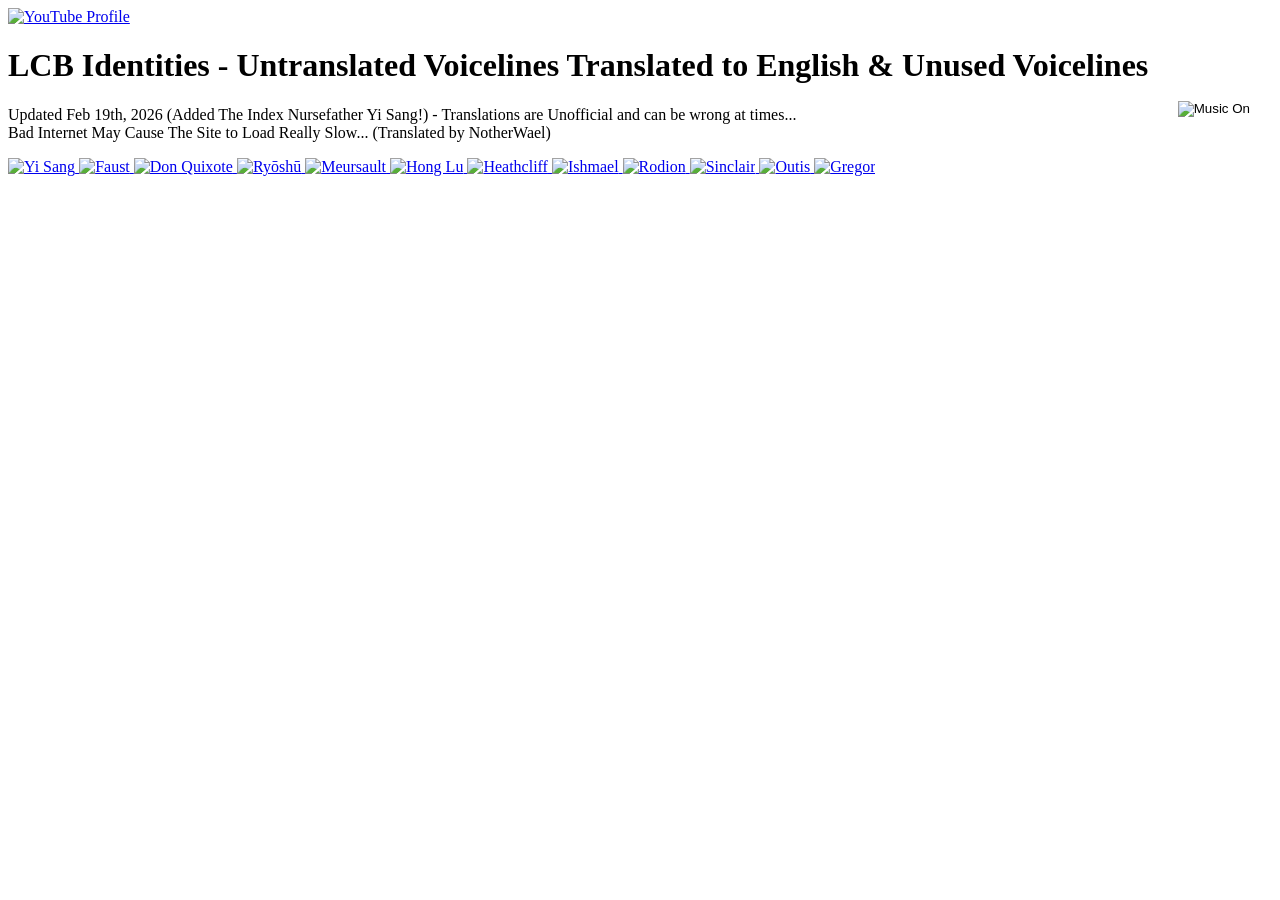
==== index.html @ 6bc9b84f "ReinSang" ====
<!DOCTYPE html>
<html lang="en">
<head>
  <meta charset="UTF-8" />
  <meta name="viewport" content="width=device-width, initial-scale=1.0"/>
  <title>LCB ID Translations</title>
  <link rel="icon" type="image/x-icon" href="assets/favicon.ico">
  <link rel="stylesheet" href="style.css">
  <link rel="preload" href="assets/mouse_on.cur" as="image">
  <link rel="preload" href="assets/UI_Hover.wav" as="audio">
  <link rel="preload" href="assets/UI_Click.wav" as="audio">
  <link rel="preload" href="assets/Yi_Sang/LCB_YiSang.png" as="image">
  <link rel="preload" href="assets/Faust/LCB_Faust.png" as="image">
  <link rel="preload" href="assets/Don_Quixote/LCB_DonQ.png" as="image">
  <link rel="preload" href="assets/Ryōshū/LCB_Ryōshū.png" as="image">
  <link rel="preload" href="assets/Meursault/LCB_Meursault.png" as="image">
  <link rel="preload" href="assets/Hong_Lu/LCB_Hong_Lu.png" as="image">
  <link rel="preload" href="assets/Heathcliff/LCB_Heathcliff.png" as="image">
  <link rel="preload" href="assets/Ishmael/LCB_Ishmael.png" as="image">
  <link rel="preload" href="assets/Rodion/LCB_Rodion.png" as="image">
  <link rel="preload" href="assets/Sinclair/LCB_Sinclair.png" as="image">
  <link rel="preload" href="assets/Outis/LCB_Outis.png" as="image">
  <link rel="preload" href="assets/Gregor/LCB_Gregor.png" as="image">
  <link rel="preload" href="assets/background.png" as="image">
  <link rel="preload" href="assets/Yi_Sang/LCB_YiSang.png" as="image">
  <link rel="preload" href="assets/Faust/LCB_Faust.png" as="image">
  <link rel="preload" href="assets/Don_Quixote/LCB_DonQ.png" as="image">
  <link rel="preload" href="pages/Yi_Sang.html" as="document">
  <link rel="preload" href="pages/Faust.html" as="document">
  <link rel="preload" href="pages/Don_Quixote.html" as="document">
  <link rel="preload" href="pages/Ryōshū.html" as="document">
  <link rel="preload" href="pages/Meursault.html" as="document">
  <link rel="preload" href="pages/Hong_Lu.html" as="document">
  <link rel="preload" href="pages/Heathcliff.html" as="document">
  <link rel="preload" href="pages/Ishmael.html" as="document">
  <link rel="preload" href="pages/Rodion.html" as="document">
  <link rel="preload" href="pages/Sinclair.html" as="document">
  <link rel="preload" href="pages/Outis.html" as="document">
  <link rel="preload" href="pages/Gregor.html" as="document">  
</head>
<body>

<div class="bg-container">
  <div class="body-bg" id="current-bg"></div>
  <div class="body-bg" id="new-bg"></div>
</div>

<a href="https://www.youtube.com/@NotherWael" target="_blank">
  <img src="assets/channels4_profile.jpg" alt="YouTube Profile" id="youtube-profile">
</a>

<!-- Back Button -->
<button id="back-button" style="display:none;">
  <img src="assets/Back.png" alt="Back" />
</button>

<div class="overlay">
  <div class="content mikodacs-text">
    <h1>LCB Identities - Untranslated Voicelines Translated to English & Unused Voicelines</h1>
    <p id="last-updated">Updated Feb 19th, 2026 (Added The Index Nursefather Yi Sang!) - Translations are Unofficial and can be wrong at times...<br>Bad Internet May Cause The Site to Load Really Slow... (Translated by NotherWael) </p>


    <!-- Main Image Gallery -->
    <div class="image-gallery">
      <a href="pages/Yi_Sang.html" data-background="assets/Yi_Sang/LCB_YiSang.png">
        <img src="assets/Yi_Sang.png" alt="Yi Sang">
      </a>
      <a href="pages/Faust.html" data-background="assets/Faust/LCB_Faust.png">
        <img src="assets/Faust.png" alt="Faust">
      </a>
      <a href="pages/Don_Quixote.html" data-background="assets/Don_Quixote/LCB_DonQ.png">
        <img src="assets/Don_Quixote.png" alt="Don Quixote">
      </a>
      <a href="pages/Ryōshū.html" data-background="assets/Ryōshū/LCB_Ryōshū.png">
        <img src="assets/Ryōshū.png" alt="Ryōshū">
      </a>
      <a href="pages/Meursault.html" data-background="assets/Meursault/LCB_Meursault.png">
        <img src="assets/Meursault.png" alt="Meursault">
      </a>
      <a href="pages/Hong_Lu.html" data-background="assets/Hong_Lu/LCB_Hong_Lu.png">
        <img src="assets/Hong_Lu.png" alt="Hong Lu">
      </a>
      <a href="pages/Heathcliff.html" data-background="assets/Heathcliff/LCB_Heathcliff.png">
        <img src="assets/Heathcliff.png" alt="Heathcliff">
      </a>
      <a href="pages/Ishmael.html" data-background="assets/Ishmael/LCB_Ishmael.png">
        <img src="assets/Ishmael.png" alt="Ishmael">
      </a>
      <a href="pages/Rodion.html" data-background="assets/Rodion/LCB_Rodion.png">
        <img src="assets/Rodion.png" alt="Rodion">
      </a>
      <a href="pages/Sinclair.html" data-background="assets/Sinclair/LCB_Sinclair.png">
        <img src="assets/Sinclair.png" alt="Sinclair">
      </a>
      <a href="pages/Outis.html" data-background="assets/Outis/LCB_Outis.png">
        <img src="assets/Outis.png" alt="Outis">
      </a>
      <a href="pages/Gregor.html" data-background="assets/Gregor/LCB_Gregor.png">
        <img src="assets/Gregor.png" alt="Gregor">
      </a>
    </div>

    <!-- Dynamic content -->
    <div id="dynamic-content" class="dynamic-content"></div>
  </div>
</div>

<!-- Sounds -->
<audio src="assets/UI_Hover.wav" preload="auto" style="display:none;"></audio>
<audio src="assets/UI_Click.wav" preload="auto" style="display:none;"></audio>

<script>
  const hoverSoundTemplate = new Audio('assets/UI_Hover.wav');
  hoverSoundTemplate.volume = 0.7;
  const clickSound = new Audio('assets/UI_Click.wav');
  clickSound.volume = 0.8;
  let canClickPlay = true;
  const cache = new Map();
  let currentCharacterGallery = null;
  let backButtonHandler = null;

  const gallery = document.querySelector('.image-gallery');
  const galleryLinks = document.querySelectorAll('.image-gallery a');
  const dynamicContent = document.getElementById('dynamic-content');
  const backButton = document.getElementById('back-button');

  // Hover sounds for back button
  backButton.addEventListener('mouseenter', () => {
    const hoverSound = hoverSoundTemplate.cloneNode();
    hoverSound.play().catch((e) => {
      console.warn("Hover sound failed to play:", e);
    });
  });

  // Main gallery hover sounds
galleryLinks.forEach(link => {
  const img = link.querySelector('img');
  
  // Hover sound handler
  img.addEventListener('mouseenter', () => {
    const hoverSound = hoverSoundTemplate.cloneNode();
    hoverSound.play().catch(() => {});
  });

  // Click handler
  img.addEventListener('click', (e) => {
    e.preventDefault();
    
    // Play click sound
    if (canClickPlay) {
      clickSound.currentTime = 0;
      clickSound.play().catch(() => {});
      canClickPlay = false;
      setTimeout(() => { canClickPlay = true; }, 300);
    }

    // Change background
    const bgImage = link.dataset.background;
    if (bgImage) changeBackground(bgImage);

    // Handle content loading
    const targetUrl = link.getAttribute('href');
    if (cache.has(targetUrl)) {
      showContent(cache.get(targetUrl));
    } else {
      fetch(targetUrl)
        .then(response => response.text())
        .then(html => {
          const parser = new DOMParser();
          const doc = parser.parseFromString(html, 'text/html');
          const content = doc.body.innerHTML;
          cache.set(targetUrl, content);
          showContent(content);
        })
        .catch(err => {
          dynamicContent.innerHTML = "<p>Error loading content.</p>";
          console.error(err);
        });
    }
  });
});

  let currentBg = document.getElementById('current-bg');
  let newBg = document.getElementById('new-bg');

async function preloadAllGalleryAssets() {
  // Preload main gallery images
  document.querySelectorAll('.image-gallery a, .character-gallery a').forEach(link => {
    const bgLoader = new Image();
    bgLoader.src = link.dataset.background;
    
    const imgLoader = new Image();
    imgLoader.src = link.querySelector('img').src;
  });
  
  const backgroundImages = [
    'assets/Yi_Sang/LCB_YiSang.png',
    'assets/Faust/LCB_Faust.png',
    'assets/Don_Quixote/LCB_DonQ.png',
	'assets/Meursault/LCB_Meursault.png',
	'assets/Hong_Lu/LCB_Hong_Lu.png',
	'assets/Heathcliff/LCB_Heathcliff.png',
	'assets/Ishmael/LCB_Ishmael.png',
	'assets/Rodion/LCB_Rodion.png',
	'assets/Sinclair/LCB_Sinclair.png',
	'assets/Outis/LCB_Outis.png',
	'assets/Gregor/LCB_Gregor.png',
  ];
  
  const characterPages = [
    'pages/Yi_Sang.html',
    'pages/Faust.html',
    'pages/Don_Quixote.html',
	'pages/Ryōshū.html',
	'pages/Meursault.html',
	'pages/Hong_Lu.html',
	'pages/Heathcliff.html',
	'pages/Ishmael.html',
	'pages/Rodion.html',
	'pages/Sinclair.html',
	'pages/Outis.html',
	'pages/Gregor.html',
  ];
  
  await Promise.all(characterPages.map(async (page) => {
    try {
      const response = await fetch(page);
      const html = await response.text();
      cache.set(page, html); // Store HTML in cache
      
      const parser = new DOMParser();
      const doc = parser.parseFromString(html, 'text/html');
      
      // Preload images from character pages
      doc.querySelectorAll('.character-voice').forEach(link => {
        new Image().src = link.dataset.background;
        new Image().src = link.querySelector('img').src;
      });
    } catch (error) {
      console.error('Preload failed for:', page, error);
    }
  }));
}

  function preloadCharacterBackgrounds() {
    document.querySelectorAll('[data-background]').forEach(link => {
      const img = new Image();
      img.src = link.dataset.background;
    });
  }
  
function preloadCriticalAssets() {
  // Preload character gallery background images immediately
  const criticalImages = [
    'assets/Yi_Sang.png',
    'assets/Faust.png',
    'assets/Don_Quixote.png',
    'assets/Ryōshū.png',
	'assets/Meursault.png',
	'assets/Hong_Lu.png',
	'assets/Heathcliff.png',
	'assets/Ishmael.png',
	'assets/Rodion.png',
	'assets/Sinclair.png',
	'assets/Outis.png',
	'assets/Gregor.png',
  ];
  
  criticalImages.forEach(src => {
    const img = new Image();
    img.src = src;
  });
}

document.addEventListener('DOMContentLoaded', () => {
  preloadCriticalAssets();
  preloadCharacterBackgrounds();
  preloadAllGalleryAssets();
});

  async function changeBackground(bgUrl) {
    const currentBg = document.getElementById('current-bg');
    currentBg.style.backgroundImage = `url(${bgUrl})`;
  }

  galleryLinks.forEach(link => {
    const img = link.querySelector('img');
    img.addEventListener('click', (e) => {
      e.preventDefault();
      if (canClickPlay) {
        clickSound.currentTime = 0;
        clickSound.play().catch(() => {});
        canClickPlay = false;
        setTimeout(() => { canClickPlay = true; }, 300);
      }

      const bgImage = link.dataset.background;
      if (bgImage) changeBackground(bgImage);

      const targetUrl = link.getAttribute('href');
      if (cache.has(targetUrl)) {
        showContent(cache.get(targetUrl));
      } else {
        fetch(targetUrl)
          .then(response => response.text())
          .then(html => {
            const parser = new DOMParser();
            const doc = parser.parseFromString(html, 'text/html');
            const content = doc.body.innerHTML;
            cache.set(targetUrl, content);
            showContent(content);
          })
          .catch(err => {
            dynamicContent.innerHTML = "<p>Error loading content.</p>";
            console.error(err);
          });
      }
    });
  });
  
  dynamicContent.addEventListener('mouseenter', (e) => {
  const galleryImg = e.target.closest('.character-gallery img');
  if (galleryImg) {
    const hoverSound = hoverSoundTemplate.cloneNode();
    hoverSound.play().catch(() => {});
  }
}, true); // Use capture phase for dynamic content

  dynamicContent.addEventListener('click', (e) => {
  const galleryImg = e.target.closest('.character-gallery img');
  const bgLink = e.target.closest('[data-background]');
  
  if (bgLink) changeBackground(bgLink.dataset.background);
  
  if (galleryImg) {
    e.preventDefault();
    if (canClickPlay) {
      clickSound.currentTime = 0;
      clickSound.play().catch(() => {});
      canClickPlay = false;
      setTimeout(() => { canClickPlay = true; }, 300);
    }
    showVoicelineDetail(galleryImg);
  }
});

function showVoicelineDetail(imgElement) {
  const parentLink = imgElement.closest('.character-voice');
  const pageClass = parentLink.dataset.page || '';
  const charTitle = parentLink.dataset.characterTitle || "Character Name";
  const charIcon = parentLink.dataset.characterIcon || "default_icon.png";
  
  const translationLink = parentLink.dataset.translationLink || '#'; 

  const voicelines = (parentLink.dataset.voiceline || "").split('|').map(v => v.trim());
  const translations = (parentLink.dataset.translation || "").split('|').map(v => v.trim());
  const audios = (parentLink.dataset.audio || "").split('|').map(v => v.trim());
  const notes = (parentLink.dataset.notes || "").split('|').map(v => v.trim());

  let rows = [];
  for (let i = 0; i < translations.length; i++) {
    const audioEntry = audios[i] || '';
    const [mainSection, unusedSection] = audioEntry.split(';').map(s => s.trim());
    
    // Process main audio
    const mainAudio = mainSection.split(',').filter(url => url.trim());
    const mainElements = mainAudio.map(url => 
      `<audio controls class="audio-stack"><source src="${url}"></audio>`
    ).join('');

    // Process unused audio
    const unusedAudio = unusedSection ? unusedSection.split(',').filter(url => url.trim()) : [];
    const unusedElements = unusedAudio.map(url => 
      `<audio controls class="audio-stack unused"><source src="${url}"></audio>`
    ).join('');

    // Build audio column
    let audioColumn = '—';
    if (mainElements || unusedElements) {
      audioColumn = `
        ${mainElements}
        ${unusedElements ? `<div class="unused-section">UNUSED:${unusedElements}</div>` : ''}
      `;
    }

    rows.push(`
      <tr>
        <td>${voicelines[i] || '—'}</td>
        <td>${translations[i] || '—'}</td>
        <td>${audioColumn}</td>
        <td>${notes[i] || '—'}</td>
      </tr>
    `);
  }

  const detailHTML = `
    <div class="voiceline-detail ${pageClass}">
	  <a href="${translationLink}" class="translation-link" target="_blank">
        Link to Already Translated Voicelines
      </a>
      <div class="detail-header">
        <img src="${charIcon}" alt="${charTitle} Icon">
        <h2>${charTitle}</h2>
      </div>
      <img src="${imgElement.src}" alt="${imgElement.alt}" class="detail-image">
      <div class="spreadsheet">
        <table>
          <thead>
            <tr>
              <th>Voiceline</th>
              <th>Translation</th>
              <th>Audio</th>
              <th>Notes</th>
            </tr>
          </thead>
          <tbody>
            ${rows.join('')}
          </tbody>
        </table>
      </div>
    </div>
  `;
  dynamicContent.innerHTML = detailHTML;
  backButtonHandler = returnToCharacterGallery;
}

  function returnToCharacterGallery() {
    dynamicContent.innerHTML = currentCharacterGallery;
    backButtonHandler = returnToMainGallery;
  }

  function returnToMainGallery() {
    dynamicContent.innerHTML = '';
    dynamicContent.classList.remove('visible');
    gallery.style.display = 'grid';
    backButton.style.display = 'none';
    document.getElementById('current-bg').style.backgroundImage = "url('assets/background.png')";
  }

  backButton.addEventListener('click', () => {
    clickSound.currentTime = 0;
    clickSound.play().catch(console.warn);
    backButtonHandler ? backButtonHandler() : returnToMainGallery();
  });

  function showContent(html) {
    gallery.style.display = 'none';
    dynamicContent.innerHTML = html;
    dynamicContent.classList.add('visible');
    backButton.style.display = 'block';
    preloadAllGalleryAssets();
    
    const characterGallery = dynamicContent.querySelector('.character-gallery');
    if (characterGallery) {
      currentCharacterGallery = dynamicContent.innerHTML;
      backButtonHandler = returnToMainGallery;
    }
  }
</script>
<!-- Background Music -->
<audio id="bg-music" autoplay loop hidden>
  <source src="assets/Main Menu Theme.wav" type="audio/mpeg">
</audio>

<!-- Music Toggle Button -->
<button id="music-toggle">
  <img src="assets/music_on.png" alt="Music On" />
</button>

<script>
  const bgMusic = document.getElementById('bg-music');
  const musicToggle = document.getElementById('music-toggle');

  // default volume
  bgMusic.volume = 0.4;

  // If autoplay is blocked, start after first click
  document.addEventListener('click', () => {
    if (bgMusic.paused) {
      bgMusic.play().catch(err => console.warn("Music autoplay blocked:", err));
    }
  }, { once: true });

  // Toggle button logic
  let musicOn = true;
  musicToggle.addEventListener('click', () => {
    if (musicOn) {
      bgMusic.pause();
      musicToggle.querySelector('img').src = "assets/music_off.png";
      musicToggle.querySelector('img').alt = "Music Off";
    } else {
      bgMusic.play().catch(() => {});
      musicToggle.querySelector('img').src = "assets/music_on.png";
      musicToggle.querySelector('img').alt = "Music On";
    }
    musicOn = !musicOn;
  });
</script>

<style>
  #music-toggle {
    position: fixed;
    top: 100px;
    right: 24px;
    background: none;
    border: none;
    cursor: pointer;
    z-index: 2000;
  }

  #music-toggle img {
    width: 40px;
    height: 40px;
  }
</style>

</body>
</html>
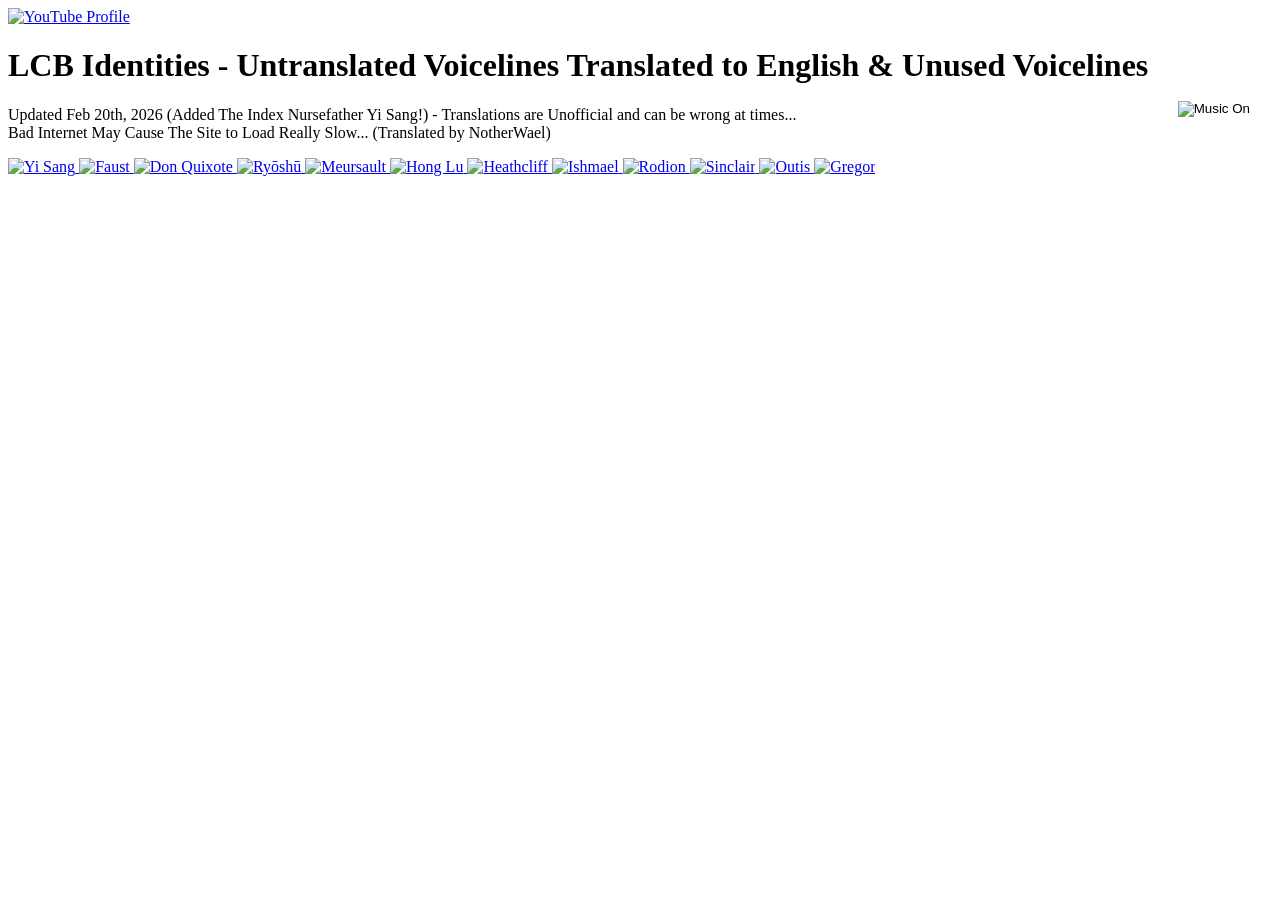
==== commit 4debebb8: "Update last commit date" ====
--- a/index.html
+++ b/index.html
@@ -57,7 +57,7 @@
 <div class="overlay">
   <div class="content mikodacs-text">
     <h1>LCB Identities - Untranslated Voicelines Translated to English & Unused Voicelines</h1>
-    <p id="last-updated">Updated Feb 19th, 2026 (Added The Index Nursefather Yi Sang!) - Translations are Unofficial and can be wrong at times...<br>Bad Internet May Cause The Site to Load Really Slow... (Translated by NotherWael) </p>
+    <p id="last-updated">Updated Feb 20th, 2026 (Added The Index Nursefather Yi Sang!) - Translations are Unofficial and can be wrong at times...<br>Bad Internet May Cause The Site to Load Really Slow... (Translated by NotherWael) </p>
 
 
     <!-- Main Image Gallery -->
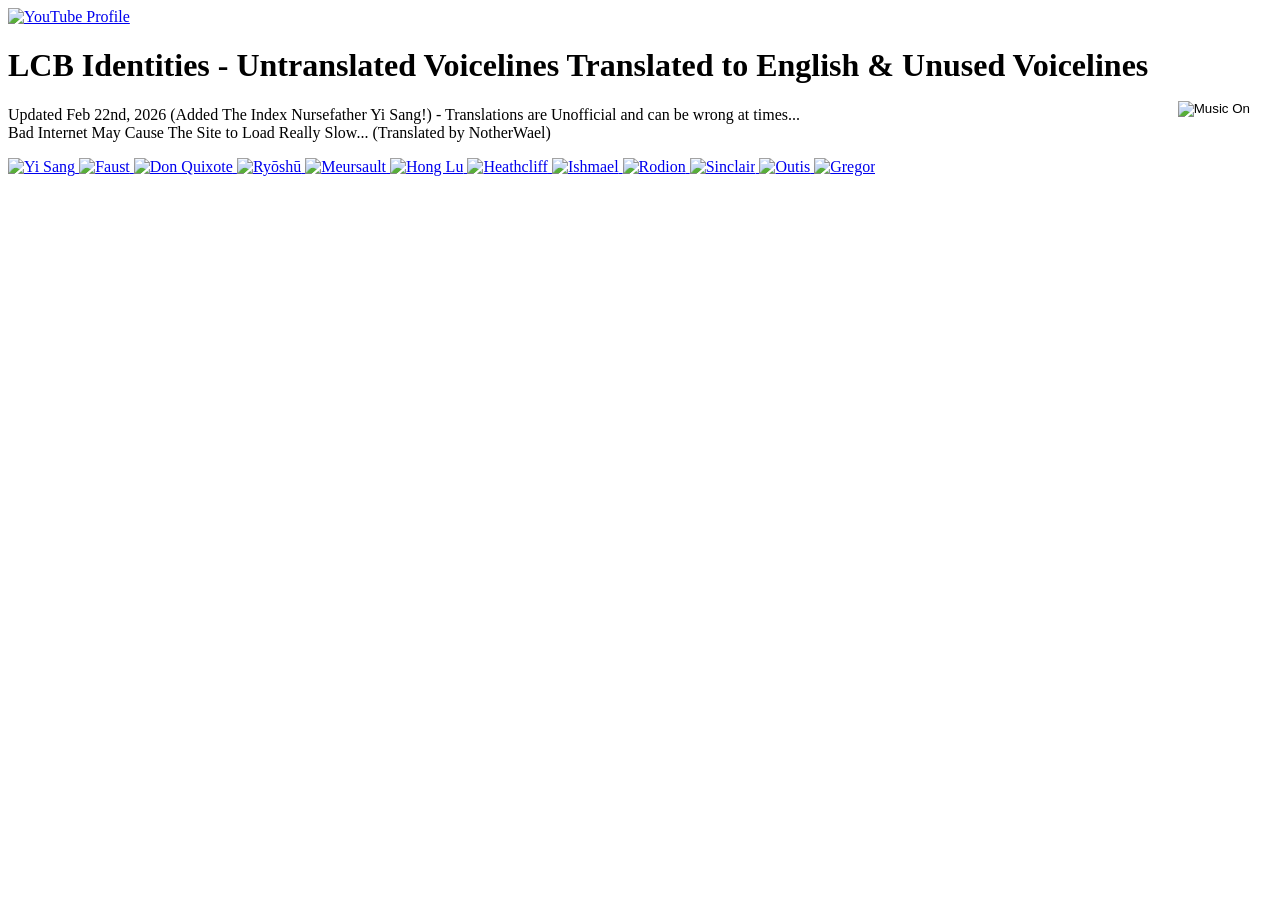
==== commit 3b397097: "Update last commit date" ====
--- a/index.html
+++ b/index.html
@@ -57,7 +57,7 @@
 <div class="overlay">
   <div class="content mikodacs-text">
     <h1>LCB Identities - Untranslated Voicelines Translated to English & Unused Voicelines</h1>
-    <p id="last-updated">Updated Feb 20th, 2026 (Added The Index Nursefather Yi Sang!) - Translations are Unofficial and can be wrong at times...<br>Bad Internet May Cause The Site to Load Really Slow... (Translated by NotherWael) </p>
+    <p id="last-updated">Updated Feb 22nd, 2026 (Added The Index Nursefather Yi Sang!) - Translations are Unofficial and can be wrong at times...<br>Bad Internet May Cause The Site to Load Really Slow... (Translated by NotherWael) </p>
 
 
     <!-- Main Image Gallery -->
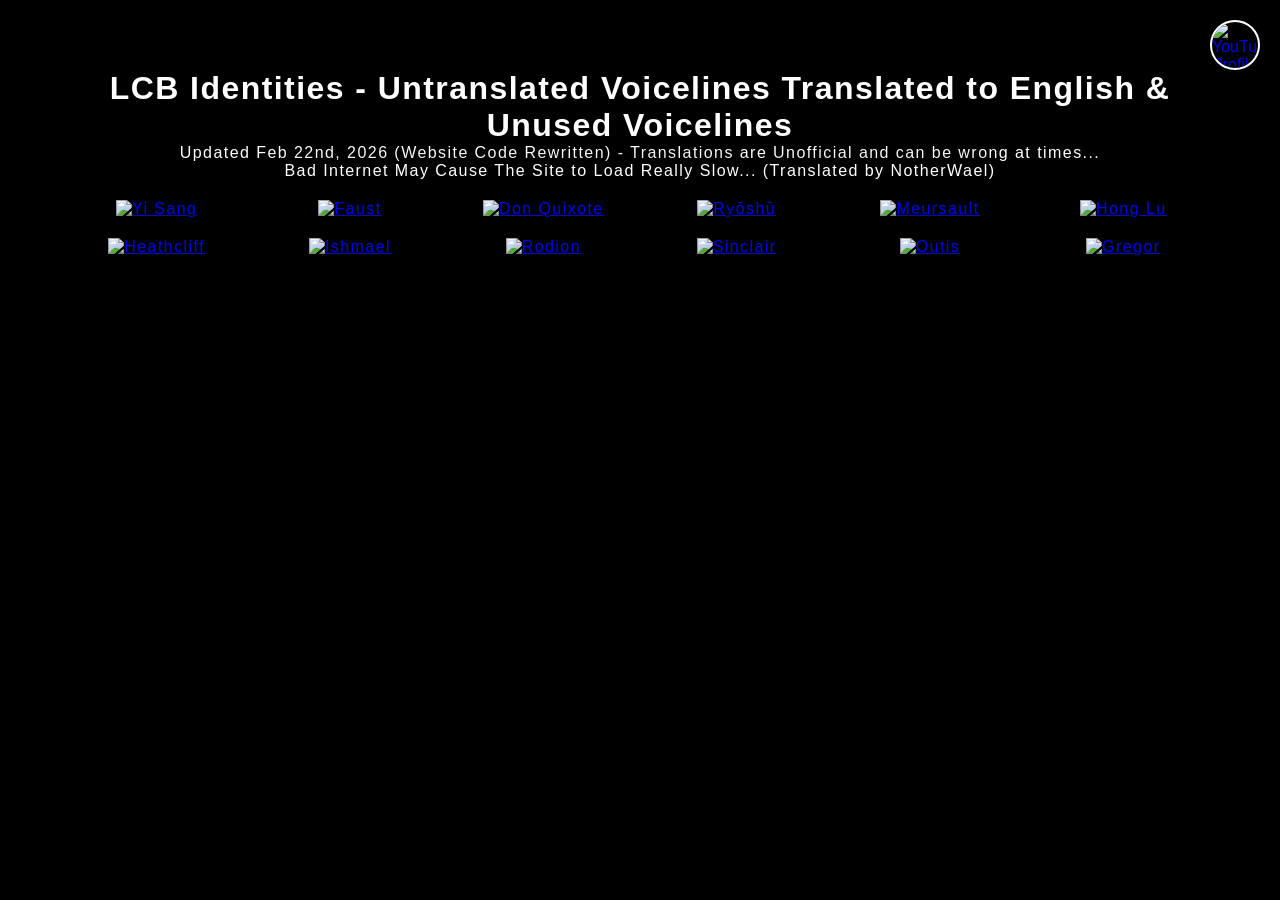
==== commit 890e2410: "Website Update" ====
--- a/index.html
+++ b/index.html
@@ -56,9 +56,8 @@
 
 <div class="overlay">
   <div class="content mikodacs-text">
-    <h1>LCB Identities - Untranslated Voicelines Translated to English & Unused Voicelines</h1>
-    <p id="last-updated">Updated Feb 22nd, 2026 (Added The Index Nursefather Yi Sang!) - Translations are Unofficial and can be wrong at times...<br>Bad Internet May Cause The Site to Load Really Slow... (Translated by NotherWael) </p>
-
+    <h1 id="page-header"></h1>
+    <p id="last-updated"></p>
 
     <!-- Main Image Gallery -->
     <div class="image-gallery">
@@ -109,410 +108,6 @@
 <audio src="assets/UI_Hover.wav" preload="auto" style="display:none;"></audio>
 <audio src="assets/UI_Click.wav" preload="auto" style="display:none;"></audio>
 
-<script>
-  const hoverSoundTemplate = new Audio('assets/UI_Hover.wav');
-  hoverSoundTemplate.volume = 0.7;
-  const clickSound = new Audio('assets/UI_Click.wav');
-  clickSound.volume = 0.8;
-  let canClickPlay = true;
-  const cache = new Map();
-  let currentCharacterGallery = null;
-  let backButtonHandler = null;
-
-  const gallery = document.querySelector('.image-gallery');
-  const galleryLinks = document.querySelectorAll('.image-gallery a');
-  const dynamicContent = document.getElementById('dynamic-content');
-  const backButton = document.getElementById('back-button');
-
-  // Hover sounds for back button
-  backButton.addEventListener('mouseenter', () => {
-    const hoverSound = hoverSoundTemplate.cloneNode();
-    hoverSound.play().catch((e) => {
-      console.warn("Hover sound failed to play:", e);
-    });
-  });
-
-  // Main gallery hover sounds
-galleryLinks.forEach(link => {
-  const img = link.querySelector('img');
-  
-  // Hover sound handler
-  img.addEventListener('mouseenter', () => {
-    const hoverSound = hoverSoundTemplate.cloneNode();
-    hoverSound.play().catch(() => {});
-  });
-
-  // Click handler
-  img.addEventListener('click', (e) => {
-    e.preventDefault();
-    
-    // Play click sound
-    if (canClickPlay) {
-      clickSound.currentTime = 0;
-      clickSound.play().catch(() => {});
-      canClickPlay = false;
-      setTimeout(() => { canClickPlay = true; }, 300);
-    }
-
-    // Change background
-    const bgImage = link.dataset.background;
-    if (bgImage) changeBackground(bgImage);
-
-    // Handle content loading
-    const targetUrl = link.getAttribute('href');
-    if (cache.has(targetUrl)) {
-      showContent(cache.get(targetUrl));
-    } else {
-      fetch(targetUrl)
-        .then(response => response.text())
-        .then(html => {
-          const parser = new DOMParser();
-          const doc = parser.parseFromString(html, 'text/html');
-          const content = doc.body.innerHTML;
-          cache.set(targetUrl, content);
-          showContent(content);
-        })
-        .catch(err => {
-          dynamicContent.innerHTML = "<p>Error loading content.</p>";
-          console.error(err);
-        });
-    }
-  });
-});
-
-  let currentBg = document.getElementById('current-bg');
-  let newBg = document.getElementById('new-bg');
-
-async function preloadAllGalleryAssets() {
-  // Preload main gallery images
-  document.querySelectorAll('.image-gallery a, .character-gallery a').forEach(link => {
-    const bgLoader = new Image();
-    bgLoader.src = link.dataset.background;
-    
-    const imgLoader = new Image();
-    imgLoader.src = link.querySelector('img').src;
-  });
-  
-  const backgroundImages = [
-    'assets/Yi_Sang/LCB_YiSang.png',
-    'assets/Faust/LCB_Faust.png',
-    'assets/Don_Quixote/LCB_DonQ.png',
-	'assets/Meursault/LCB_Meursault.png',
-	'assets/Hong_Lu/LCB_Hong_Lu.png',
-	'assets/Heathcliff/LCB_Heathcliff.png',
-	'assets/Ishmael/LCB_Ishmael.png',
-	'assets/Rodion/LCB_Rodion.png',
-	'assets/Sinclair/LCB_Sinclair.png',
-	'assets/Outis/LCB_Outis.png',
-	'assets/Gregor/LCB_Gregor.png',
-  ];
-  
-  const characterPages = [
-    'pages/Yi_Sang.html',
-    'pages/Faust.html',
-    'pages/Don_Quixote.html',
-	'pages/Ryōshū.html',
-	'pages/Meursault.html',
-	'pages/Hong_Lu.html',
-	'pages/Heathcliff.html',
-	'pages/Ishmael.html',
-	'pages/Rodion.html',
-	'pages/Sinclair.html',
-	'pages/Outis.html',
-	'pages/Gregor.html',
-  ];
-  
-  await Promise.all(characterPages.map(async (page) => {
-    try {
-      const response = await fetch(page);
-      const html = await response.text();
-      cache.set(page, html); // Store HTML in cache
-      
-      const parser = new DOMParser();
-      const doc = parser.parseFromString(html, 'text/html');
-      
-      // Preload images from character pages
-      doc.querySelectorAll('.character-voice').forEach(link => {
-        new Image().src = link.dataset.background;
-        new Image().src = link.querySelector('img').src;
-      });
-    } catch (error) {
-      console.error('Preload failed for:', page, error);
-    }
-  }));
-}
-
-  function preloadCharacterBackgrounds() {
-    document.querySelectorAll('[data-background]').forEach(link => {
-      const img = new Image();
-      img.src = link.dataset.background;
-    });
-  }
-  
-function preloadCriticalAssets() {
-  // Preload character gallery background images immediately
-  const criticalImages = [
-    'assets/Yi_Sang.png',
-    'assets/Faust.png',
-    'assets/Don_Quixote.png',
-    'assets/Ryōshū.png',
-	'assets/Meursault.png',
-	'assets/Hong_Lu.png',
-	'assets/Heathcliff.png',
-	'assets/Ishmael.png',
-	'assets/Rodion.png',
-	'assets/Sinclair.png',
-	'assets/Outis.png',
-	'assets/Gregor.png',
-  ];
-  
-  criticalImages.forEach(src => {
-    const img = new Image();
-    img.src = src;
-  });
-}
-
-document.addEventListener('DOMContentLoaded', () => {
-  preloadCriticalAssets();
-  preloadCharacterBackgrounds();
-  preloadAllGalleryAssets();
-});
-
-  async function changeBackground(bgUrl) {
-    const currentBg = document.getElementById('current-bg');
-    currentBg.style.backgroundImage = `url(${bgUrl})`;
-  }
-
-  galleryLinks.forEach(link => {
-    const img = link.querySelector('img');
-    img.addEventListener('click', (e) => {
-      e.preventDefault();
-      if (canClickPlay) {
-        clickSound.currentTime = 0;
-        clickSound.play().catch(() => {});
-        canClickPlay = false;
-        setTimeout(() => { canClickPlay = true; }, 300);
-      }
-
-      const bgImage = link.dataset.background;
-      if (bgImage) changeBackground(bgImage);
-
-      const targetUrl = link.getAttribute('href');
-      if (cache.has(targetUrl)) {
-        showContent(cache.get(targetUrl));
-      } else {
-        fetch(targetUrl)
-          .then(response => response.text())
-          .then(html => {
-            const parser = new DOMParser();
-            const doc = parser.parseFromString(html, 'text/html');
-            const content = doc.body.innerHTML;
-            cache.set(targetUrl, content);
-            showContent(content);
-          })
-          .catch(err => {
-            dynamicContent.innerHTML = "<p>Error loading content.</p>";
-            console.error(err);
-          });
-      }
-    });
-  });
-  
-  dynamicContent.addEventListener('mouseenter', (e) => {
-  const galleryImg = e.target.closest('.character-gallery img');
-  if (galleryImg) {
-    const hoverSound = hoverSoundTemplate.cloneNode();
-    hoverSound.play().catch(() => {});
-  }
-}, true); // Use capture phase for dynamic content
-
-  dynamicContent.addEventListener('click', (e) => {
-  const galleryImg = e.target.closest('.character-gallery img');
-  const bgLink = e.target.closest('[data-background]');
-  
-  if (bgLink) changeBackground(bgLink.dataset.background);
-  
-  if (galleryImg) {
-    e.preventDefault();
-    if (canClickPlay) {
-      clickSound.currentTime = 0;
-      clickSound.play().catch(() => {});
-      canClickPlay = false;
-      setTimeout(() => { canClickPlay = true; }, 300);
-    }
-    showVoicelineDetail(galleryImg);
-  }
-});
-
-function showVoicelineDetail(imgElement) {
-  const parentLink = imgElement.closest('.character-voice');
-  const pageClass = parentLink.dataset.page || '';
-  const charTitle = parentLink.dataset.characterTitle || "Character Name";
-  const charIcon = parentLink.dataset.characterIcon || "default_icon.png";
-  
-  const translationLink = parentLink.dataset.translationLink || '#'; 
-
-  const voicelines = (parentLink.dataset.voiceline || "").split('|').map(v => v.trim());
-  const translations = (parentLink.dataset.translation || "").split('|').map(v => v.trim());
-  const audios = (parentLink.dataset.audio || "").split('|').map(v => v.trim());
-  const notes = (parentLink.dataset.notes || "").split('|').map(v => v.trim());
-
-  let rows = [];
-  for (let i = 0; i < translations.length; i++) {
-    const audioEntry = audios[i] || '';
-    const [mainSection, unusedSection] = audioEntry.split(';').map(s => s.trim());
-    
-    // Process main audio
-    const mainAudio = mainSection.split(',').filter(url => url.trim());
-    const mainElements = mainAudio.map(url => 
-      `<audio controls class="audio-stack"><source src="${url}"></audio>`
-    ).join('');
-
-    // Process unused audio
-    const unusedAudio = unusedSection ? unusedSection.split(',').filter(url => url.trim()) : [];
-    const unusedElements = unusedAudio.map(url => 
-      `<audio controls class="audio-stack unused"><source src="${url}"></audio>`
-    ).join('');
-
-    // Build audio column
-    let audioColumn = '—';
-    if (mainElements || unusedElements) {
-      audioColumn = `
-        ${mainElements}
-        ${unusedElements ? `<div class="unused-section">UNUSED:${unusedElements}</div>` : ''}
-      `;
-    }
-
-    rows.push(`
-      <tr>
-        <td>${voicelines[i] || '—'}</td>
-        <td>${translations[i] || '—'}</td>
-        <td>${audioColumn}</td>
-        <td>${notes[i] || '—'}</td>
-      </tr>
-    `);
-  }
-
-  const detailHTML = `
-    <div class="voiceline-detail ${pageClass}">
-	  <a href="${translationLink}" class="translation-link" target="_blank">
-        Link to Already Translated Voicelines
-      </a>
-      <div class="detail-header">
-        <img src="${charIcon}" alt="${charTitle} Icon">
-        <h2>${charTitle}</h2>
-      </div>
-      <img src="${imgElement.src}" alt="${imgElement.alt}" class="detail-image">
-      <div class="spreadsheet">
-        <table>
-          <thead>
-            <tr>
-              <th>Voiceline</th>
-              <th>Translation</th>
-              <th>Audio</th>
-              <th>Notes</th>
-            </tr>
-          </thead>
-          <tbody>
-            ${rows.join('')}
-          </tbody>
-        </table>
-      </div>
-    </div>
-  `;
-  dynamicContent.innerHTML = detailHTML;
-  backButtonHandler = returnToCharacterGallery;
-}
-
-  function returnToCharacterGallery() {
-    dynamicContent.innerHTML = currentCharacterGallery;
-    backButtonHandler = returnToMainGallery;
-  }
-
-  function returnToMainGallery() {
-    dynamicContent.innerHTML = '';
-    dynamicContent.classList.remove('visible');
-    gallery.style.display = 'grid';
-    backButton.style.display = 'none';
-    document.getElementById('current-bg').style.backgroundImage = "url('assets/background.png')";
-  }
-
-  backButton.addEventListener('click', () => {
-    clickSound.currentTime = 0;
-    clickSound.play().catch(console.warn);
-    backButtonHandler ? backButtonHandler() : returnToMainGallery();
-  });
-
-  function showContent(html) {
-    gallery.style.display = 'none';
-    dynamicContent.innerHTML = html;
-    dynamicContent.classList.add('visible');
-    backButton.style.display = 'block';
-    preloadAllGalleryAssets();
-    
-    const characterGallery = dynamicContent.querySelector('.character-gallery');
-    if (characterGallery) {
-      currentCharacterGallery = dynamicContent.innerHTML;
-      backButtonHandler = returnToMainGallery;
-    }
-  }
-</script>
-<!-- Background Music -->
-<audio id="bg-music" autoplay loop hidden>
-  <source src="assets/Main Menu Theme.wav" type="audio/mpeg">
-</audio>
-
-<!-- Music Toggle Button -->
-<button id="music-toggle">
-  <img src="assets/music_on.png" alt="Music On" />
-</button>
-
-<script>
-  const bgMusic = document.getElementById('bg-music');
-  const musicToggle = document.getElementById('music-toggle');
-
-  // default volume
-  bgMusic.volume = 0.4;
-
-  // If autoplay is blocked, start after first click
-  document.addEventListener('click', () => {
-    if (bgMusic.paused) {
-      bgMusic.play().catch(err => console.warn("Music autoplay blocked:", err));
-    }
-  }, { once: true });
-
-  // Toggle button logic
-  let musicOn = true;
-  musicToggle.addEventListener('click', () => {
-    if (musicOn) {
-      bgMusic.pause();
-      musicToggle.querySelector('img').src = "assets/music_off.png";
-      musicToggle.querySelector('img').alt = "Music Off";
-    } else {
-      bgMusic.play().catch(() => {});
-      musicToggle.querySelector('img').src = "assets/music_on.png";
-      musicToggle.querySelector('img').alt = "Music On";
-    }
-    musicOn = !musicOn;
-  });
-</script>
-
-<style>
-  #music-toggle {
-    position: fixed;
-    top: 100px;
-    right: 24px;
-    background: none;
-    border: none;
-    cursor: pointer;
-    z-index: 2000;
-  }
-
-  #music-toggle img {
-    width: 40px;
-    height: 40px;
-  }
-</style>
-
+<script src="script.js"></script>
 </body>
 </html>
--- a/style.css
+++ b/style.css
@@ -0,0 +1,851 @@
+/* Import Pretendard from CDN */
+@import url('https://cdn.jsdelivr.net/gh/orioncactus/pretendard/dist/web/static/pretendard.css');
+
+@font-face {
+  font-family: 'Mikodacs';
+  src: url('fonts/Mikodacs.woff2') format('woff2'),
+       url('fonts/Mikodacs.woff') format('woff');
+  font-weight: normal;
+  font-style: normal;
+}
+
+* {
+  margin: 0;
+  padding: 0;
+  box-sizing: border-box;
+}
+
+html, body {
+  height: 100%;
+  font-family: 'Pretendard', sans-serif;
+}
+
+#music-toggle {
+  position: fixed;
+  top: 100px;
+  right: 24px;
+  background: none;
+  border: none;
+  cursor: pointer;
+  z-index: 2000;
+}
+#music-toggle img {
+  width: 40px;
+  height: 40px;
+}
+
+.mikodacs-text {
+  font-family: 'Mikodacs', sans-serif;
+  letter-spacing: 0.09em;
+  color: white;
+  text-shadow: 0px 0px 20px rgba(0, 0, 0, 100);
+}
+
+body {
+  position: relative;
+  overflow-x: hidden;
+}
+
+body::before {
+  content: none;
+}
+
+body {
+  cursor: url('assets/mouse_off.cur'), auto;
+}
+
+.image-gallery img {
+  opacity: 1;
+  transition: opacity 0.3s, transform 0.3s;
+}
+
+a:hover,
+button:hover,
+.image-gallery a:hover img,
+body:active {
+  cursor: url('assets/mouse_on.cur'), pointer;
+}
+
+a,
+button,
+.image-gallery a img {
+  cursor: url('assets/mouse_off.cur'), auto;
+}
+
+#dynamic-content {
+  margin-top: 40px;
+  padding: 20px;
+  background: rgba(255, 255, 255, 0.00);
+  border-top: 1px solid rgba(255, 255, 255, 0.0);
+  opacity: 0;
+  transform: translateY(20px);
+  transition: opacity 0.4s ease, transform 0.4s ease;
+}
+
+#dynamic-content.visible {
+  opacity: 1;
+  transform: translateY(0);
+}
+
+.overlay {
+  position: static; /* Add this */
+  background-color: rgba(0, 0, 0, 0.7);
+  min-height: 100vh;
+  margin: 0 auto;
+  padding: 40px 20px;
+  display: flex;
+  justify-content: center;
+  align-items: flex-start;
+  width: 100%;
+  box-sizing: border-box;
+}
+
+.overlay:not(:has(#dynamic-content.visible)) {
+  background-color: rgba(0, 0, 0, 0) !important;
+}
+
+.content {
+  color: white;
+  text-align: center;
+  padding: 30px;
+  background-color: rgb(0 0 0 / 0%);
+  border-radius: 5px;
+  max-width: 1300px;
+  width: 100%;
+  margin: 0 auto;
+  display: flex;
+  flex-direction: column;
+  min-height: 100vh;
+}
+
+.content h1,
+.content p {
+  position: sticky;
+  background: rgba(0, 0, 0, 0.0);
+  box-shadow: 0 0 20px rgba(0, 0, 0, 0.0);
+}
+
+/* Gallery Styles */
+.image-gallery{
+  display: grid;
+  grid-template-columns: repeat(6, 1fr);
+  gap: 20px;
+  padding: 20px;
+  width: 100%;
+}
+
+.character-gallery {
+  display: grid;
+  grid-template-columns: repeat(6, 1fr);
+  column-gap: 20px;
+  row-gap: 40px;
+  padding: 20px;
+  width: 100%;
+}
+.character-gallery {
+  margin-left: 50px;
+}
+.image-gallery a img,
+.character-gallery a img {
+  width: 100%;
+  height: auto;
+  border-radius: 0px;
+  transition: transform 0.3s ease, box-shadow 0.3s ease;
+}
+
+.image-gallery a:hover img,
+.character-gallery a:hover img {
+  transform: scale(1.05);
+  box-shadow: 0 4px 10px rgba(0, 0, 0, 0.2);
+}
+
+#back-button {
+  background: none;
+  border: none;
+  padding: 0;
+  position: fixed;
+  top: 0px;
+  left: 20px;
+  z-index: 9999;
+  cursor: url('assets/mouse_on.cur'), pointer;
+}
+
+#back-button img {
+  width: 70px;
+  height: 70px;
+  transition: transform 0.2s ease;
+}
+
+#back-button:hover img {
+  transform: scale(1.1);
+}
+
+@keyframes fadeInUp {
+  0% {
+    opacity: 0;
+    transform: translateY(30px);
+  }
+  100% {
+    opacity: 1;
+    transform: translateY(0);
+  }
+}
+
+.detail-header {
+  display: flex;
+  align-items: center;
+  flex-direction: column;
+  text-align: center;
+  position: relative;
+  margin: 0 auto -100px;
+  margin-bottom: -100px;
+  width: 100%;
+  padding: 20px;
+  background: rgba(0, 0, 0, 0.0);
+  border-radius: 0px;
+  max-width: 800px;
+  min-width: fit-content; /* Prevent content shrinking */
+}
+
+.detail-header img {
+  position: relative; /* Allows manual positioning */
+  top: -200px; /* Move image upward */
+  margin-bottom: -280px; /* Compensate for the upward movement */
+  width: 250px; /* Fixed width */
+  height: 300px; /* Fixed height */
+  object-fit: contain; /* Maintain aspect ratio */
+  border-radius: 0%;
+  border: 0px solid white;
+  flex-shrink: 0; /* Prevent image from shrinking */
+}
+
+.detail-header h2 {
+  font-family: 'Mikodacs', sans-serif;
+  z-index: 998;
+  font-size: 2em;
+  color: white;
+  text-shadow: 0 0 10px rgba(0, 0, 0, 0.9);
+  white-space: nowrap; /* Prevent text wrapping */
+  overflow: hidden;
+  text-overflow: ellipsis; /* Add ... if text overflows */
+}
+
+/* Mobile */
+@media (max-width: 600px) {
+  .detail-header {
+	max-width: 100%;
+    gap: 15px;
+    padding: 15px;
+  }
+  
+  .detail-header h2 {
+    font-size: 1.5em;
+	line-height: 1.3;
+  }
+}
+
+.voiceline-detail .translation-link {
+  position: absolute;
+  top: 60px;
+  z-index: 999;
+  color: #ffd700 !important;
+  font-family: 'Mikodacs', sans-serif;
+  text-decoration: none;
+  font-size: 0.9em;
+  transition: opacity 0.3s ease;
+}
+
+.voiceline-detail .translation-link:hover {
+  opacity: 0.8;
+  text-decoration: underline;
+}
+
+.spreadsheet td span {
+  display: inline;
+  background: transparent !important;
+}
+
+/* Spreadsheet Styles */
+.spreadsheet table {
+  width: 100%;
+  border-collapse: collapse;
+  background: rgba(0, 0, 0, 0.8);
+  margin: 20px 0;
+}
+
+.spreadsheet th, .spreadsheet td {
+  padding: 12px 15px;
+  border: 1px solid #ffffff50;
+  font-size: 0.9em;
+}
+
+.spreadsheet th {
+  background: #ffffff15;
+  font-weight: 600;
+  color: #fff;
+  font-family: 'Mikodacs', sans-serif;
+}
+
+.spreadsheet td {
+  background: #00000030;
+  color: #fff;
+}
+
+.spreadsheet td {
+  white-space: normal !important; /* Ensure text wrapping */
+}
+
+.spreadsheet td:nth-child(1) {
+  font-weight: 400;
+  letter-spacing: normal; /* Added to fix spacing */
+  min-width: 240px; /* Adjust this value as needed */
+  max-width: 300px; /* Maximum width before text wraps */
+  word-break: break-word;
+}
+
+/* Fixed Translation Column Styles */
+.spreadsheet td:nth-child(2) {
+  font-family: 'Pretendard', sans-serif;
+  color: #d4e1e8 !important;
+  font-weight: 500;
+  letter-spacing: normal; /* Added to fix spacing */
+  min-width: 440px; /* Adjust this value as needed */
+  max-width: 600px; /* Maximum width before text wraps */
+  width: 30%; /* Percentage-based width */
+  white-space: normal;
+  word-break: break-word;
+  padding: 8px 12px;
+  line-height: 1.5;
+}
+
+.voiceline-detail.faust-page .spreadsheet td:nth-child(2) {
+  font-family: 'Pretendard', sans-serif;
+  color: #ffb1b4 !important;
+  font-weight: 500;
+  letter-spacing: normal;
+  min-width: 440px; 
+  max-width: 600px; 
+  width: 30%; 
+  white-space: normal;
+  word-break: break-word;
+  padding: 8px 12px;
+  line-height: 1.5;
+}
+
+.voiceline-detail.DonQ-page .spreadsheet td:nth-child(2) {
+  font-family: 'Pretendard', sans-serif;
+  color: #ffef23 !important;
+  font-weight: 500;
+  letter-spacing: normal;
+  min-width: 440px; 
+  max-width: 600px; 
+  width: 30%; 
+  white-space: normal;
+  word-break: break-word;
+  padding: 8px 12px;
+  line-height: 1.5;
+}
+
+
+.voiceline-detail.Ryōshū-page .spreadsheet td:nth-child(2) {
+  font-family: 'Pretendard', sans-serif;
+  color: #cf0000 !important;
+  font-weight: 500;
+  letter-spacing: normal;
+  min-width: 440px; 
+  max-width: 600px; 
+  width: 30%; 
+  white-space: normal;
+  word-break: break-word;
+  padding: 8px 12px;
+  line-height: 1.5;
+}
+
+.voiceline-detail.Meursault-page .spreadsheet td:nth-child(2) {
+  font-family: 'Pretendard', sans-serif;
+  color: #4564ff !important;
+  font-weight: 500;
+  letter-spacing: normal;
+  min-width: 440px; 
+  max-width: 600px; 
+  width: 30%; 
+  white-space: normal;
+  word-break: break-word;
+  padding: 8px 12px;
+  line-height: 1.5;
+}
+
+.voiceline-detail.Hong_Lu-page .spreadsheet td:nth-child(2) {
+  font-family: 'Pretendard', sans-serif;
+  color: #5bffde !important;
+  font-weight: 500;
+  letter-spacing: normal;
+  min-width: 440px; 
+  max-width: 600px; 
+  width: 30%; 
+  white-space: normal;
+  word-break: break-word;
+  padding: 8px 12px;
+  line-height: 1.5;
+}
+
+.voiceline-detail.Heathcliff-page .spreadsheet td:nth-child(2) {
+  font-family: 'Pretendard', sans-serif;
+  color: #a867ff !important;
+  font-weight: 500;
+  letter-spacing: normal;
+  min-width: 440px; 
+  max-width: 600px; 
+  width: 30%; 
+  white-space: normal;
+  word-break: break-word;
+  padding: 8px 12px;
+  line-height: 1.5;
+}
+
+.voiceline-detail.Ishmael-page .spreadsheet td:nth-child(2) {
+  font-family: 'Pretendard', sans-serif;
+  color: #ff9500 !important;
+  font-weight: 500;
+  letter-spacing: normal;
+  min-width: 440px; 
+  max-width: 600px; 
+  width: 30%; 
+  white-space: normal;
+  word-break: break-word;
+  padding: 8px 12px;
+  line-height: 1.5;
+}
+
+.voiceline-detail.Rodion-page .spreadsheet td:nth-child(2) {
+  font-family: 'Pretendard', sans-serif;
+  color: #bd0000 !important;
+  font-weight: 500;
+  letter-spacing: normal;
+  min-width: 440px; 
+  max-width: 600px; 
+  width: 30%; 
+  white-space: normal;
+  word-break: break-word;
+  padding: 8px 12px;
+  line-height: 1.5;
+}
+
+.voiceline-detail.Sinclair-page .spreadsheet td:nth-child(2) {
+  font-family: 'Pretendard', sans-serif;
+  color: #e4ff27 !important;
+  font-weight: 500;
+  letter-spacing: normal;
+  min-width: 440px; 
+  max-width: 600px; 
+  width: 30%; 
+  white-space: normal;
+  word-break: break-word;
+  padding: 8px 12px;
+  line-height: 1.5;
+}
+
+.voiceline-detail.Outis-page .spreadsheet td:nth-child(2) {
+  font-family: 'Pretendard', sans-serif;
+  color: #94ffab !important;
+  font-weight: 500;
+  letter-spacing: normal;
+  min-width: 440px; 
+  max-width: 600px; 
+  width: 30%; 
+  white-space: normal;
+  word-break: break-word;
+  padding: 8px 12px;
+  line-height: 1.5;
+}
+
+.voiceline-detail.Gregor-page .spreadsheet td:nth-child(2) {
+  font-family: 'Pretendard', sans-serif;
+  color: #ac5610 !important;
+  font-weight: 500;
+  letter-spacing: normal;
+  min-width: 440px; 
+  max-width: 600px; 
+  width: 30%; 
+  white-space: normal;
+  word-break: break-word;
+  padding: 8px 12px;
+  line-height: 1.5;
+}
+
+.spreadsheet td:nth-child(4) {
+  letter-spacing: normal; /* Added to fix spacing */
+  min-width: 300px; /* Adjust this value as needed */
+  max-width: 400px; /* Maximum width before text wraps */
+  word-break: break-word;
+  padding: 8px 12px;
+  line-height: 1.5;
+}
+
+
+.spreadsheet audio {
+  width: 100px;
+  height: 20px;
+}
+
+.spreadsheet audio::-webkit-media-controls-panel {
+  background-color: #ffffff15;
+}
+
+.audio-stack {
+  display: block;
+  margin-bottom: 5px;
+}
+
+.unused-section {
+  margin-top: 15px;
+  padding-top: 10px;
+  border-top: 1px dashed #ffffff50;
+}
+
+.unused {
+  opacity: 0.7;
+}
+
+.voiceline-detail {
+  display: flex;
+  flex-direction: column;
+  grid-template-columns: 0px 0fr;
+  gap: 40px;
+  width: 100%;
+  align-items: center;
+  padding: 20px;
+}
+
+.detail-image {
+  width: 0%;
+  border-radius: 0px;
+  border: 0px solid #ffffff30;
+}
+
+/* Background Transition Fix */
+body {
+  background-color: #000; /* Fallback color */
+}
+
+.bg-container {
+  position: fixed;
+  top: 0;
+  left: 0;
+  width: 100%;
+  height: 100%;
+  z-index: -2;
+}
+
+/* Add this rule to prevent nested transitions */
+.body-bg {
+  pointer-events: none; /* Add this line */
+  position: fixed;
+  top: 0;
+  left: 0;
+  transition: none;
+  width: 100%;
+  height: 100%;
+  background-size: cover;
+  background-position: center;
+  z-index: -1;
+  background-color: #000;
+}
+
+#current-bg {
+  z-index: -1;
+  background-image: url('assets/background.png');
+  opacity: 1;
+}
+
+#new-bg {
+  display: none;
+  opacity: 0;
+  z-index: 0;
+}
+
+#youtube-profile {
+  position: fixed;
+  top: 20px;
+  right: 20px;
+  width: 50px;
+  height: 50px;
+  border-radius: 50%;
+  border: 2px solid white;
+  box-shadow: 0 0 10px rgba(0, 0, 0, 0.6);
+  cursor: pointer;
+  z-index: 9999;
+}
+
+#youtube-profile:hover {
+  transform: scale(1.1);
+  transition: transform 0.3s ease;
+}
+
+/* Add these styles to your CSS */
+.overlay {
+  position: fixed; /* Changed from default */
+  top: 0;
+  left: 0;
+  right: 0;
+  bottom: 0;
+  width: 100vw;
+  height: 100vh;
+  overflow-y: auto; /* Allow vertical scrolling */
+  -webkit-overflow-scrolling: touch; /* Smooth scrolling on iOS */
+}
+
+.character-gallery img {
+  content-visibility: auto;
+  contain-intrinsic-size: 300px 400px; /* Adjust to your image aspect ratio */
+}
+
+
+#back-button {
+  /* Replace existing positioning */
+  position: fixed;
+  top: 20px; /* Match image position */
+  left: 20px;
+  height: 70px; /* Match image size */
+  width: 70px;
+  padding: 0;
+  margin: 0;
+  overflow: hidden; /* Contain click area */
+  display: flex;
+  justify-content: center;
+  align-items: center;
+}
+
+#back-button img {
+  pointer-events: none; /* Make image non-clickable */
+}
+
+/* Make the button itself clickable */
+#back-button::after {
+  content: "";
+  position: absolute;
+  top: 0;
+  left: 0;
+  width: 100%;
+  height: 100%;
+  cursor: url('assets/mouse_on.cur'), pointer;
+}
+
+#back-button {
+  overflow: visible !important; /* Allow hover overflow */
+  transform-origin: left center; /* Keep scaling contained */
+}
+
+#back-button:hover img {
+  transform: scale(1.05); /* Reduced scale for safety */
+  filter: drop-shadow(0 0 5px rgb(255 220 0 / 50%)); /* Add glow instead */
+}
+
+#back-button img {
+  transition: all 0.2s ease;
+  margin-right: 10px; /* Add breathing room */
+}
+
+
+
+
+
+
+
+ /* MOBILE FIX HELL HERE */
+
+
+ @media (max-width: 1024px) {
+   .image-gallery,
+   .character-gallery {
+     grid-template-columns: repeat(4, 1fr);
+   }
+ }
+ 
+ @media (max-width: 600px) {
+   .image-gallery,
+   .character-gallery {
+     grid-template-columns: repeat(2, 1fr);
+   }
+ }
+ 
+ @media (max-width: 600px) {
+   .overlay {
+     padding: 20px 10px; /* Reduce padding */
+     align-items: stretch; /* Full height alignment */
+   }
+ 
+   .content {
+     padding: 15px;
+     width: 100%;
+   }
+ 
+   .content h1,
+   .content p {
+     position: static; /* Remove sticky on mobile */
+     text-align: center;
+     width: 100%;
+     margin: 0 0 15px 0;
+     padding: 10px;
+   }
+ 
+   .image-gallery {
+     grid-template-columns: repeat(2, 1fr);
+     gap: 20;
+     padding: 0;
+     margin-left: 0;
+   }
+   
+   .character-gallery {
+     grid-template-columns: repeat(2, 1fr);
+     column-gap: 30px;
+     row-gap: 40px;
+     padding: 0;
+     margin-left: 0;
+   }
+ 
+   /* Ensure full width for gallery items */
+   .image-gallery a,
+   .character-gallery a {
+     width: 100%;
+   }
+ }
+
+ /* Mobile spreadsheet fixes */
+ @media (max-width: 600px) {
+   /* Fix spreadsheet container */
+   .voiceline-detail {
+     grid-template-columns: 1fr;
+     padding: 10px;
+     width: 100vw;
+     margin-left: -10px;
+   }
+ 
+   /* Fix spreadsheet table */
+   .spreadsheet {
+     overflow-x: auto;
+     width: 100%;
+     -webkit-overflow-scrolling: touch;
+   }
+ 
+   .spreadsheet table {
+     min-width: 600px; /* Minimum width for scrollable table */
+   }
+ 
+   /* Fix header positioning */
+   .voiceline-detail h1,
+   .voiceline-detail p {
+     position: static !important;
+     text-align: center;
+     width: 100%;
+     padding: 0 10px;
+   }
+ 
+   /* Adjust back button position */
+   #back-button {
+     left: 10px;
+     top: 10px;
+   }
+ 
+   #back-button img {
+     width: 50px;
+     height: 50px;
+   }
+ 
+   /* Fix dynamic content positioning */
+   #dynamic-content {
+     margin-top: 20px;
+     padding: 10px;
+     width: 100%;
+   }
+ }
+
+
+ @media (orientation: portrait) and (max-width: 600px) {
+   .voiceline-detail .translation-link {
+     top: 40px !important;
+   }
+ }
+ 
+ @media (orientation: landscape) and (max-width: 800px) {
+   .spreadsheet {
+    width: 100%;
+   }
+ }
+
+.character-gallery a {
+  position: relative;
+  display: inline-block;
+  transition: transform 0.3s ease; /* smooth scaling */
+}
+
+.character-gallery a:hover {
+  transform: scale(1.1); /* scales everything inside */
+  z-index: 30;
+}
+
+/* individual images now just fill the container */
+.character-gallery a img {
+  display: block;
+  width: 100%;
+  height: auto;
+}
+
+.character-gallery a .overlay-img {
+  position: absolute;
+  top: 0;
+  left: 0;
+  width: 100%;
+  height: 100%;
+  scale: 109%;
+  pointer-events: none; /* allows clicks to pass through */
+}
+
+.character-gallery a .character-title {
+  position: absolute;
+  bottom: 10%;
+  left: 11%;
+  font-family: 'Mikodacs', sans-serif;
+  font-size: 90%;
+  color: white;
+  text-shadow: 0 0 3px rgba(0, 0, 0, 0.7);
+  z-index: 20;
+  pointer-events: none;
+  text-align: left;
+  max-width: 80%
+  word-break break-word;
+}
+
+.season-tags {
+  position: absolute;
+  pointer-events: none;
+  top: 8px;
+  left: 8px;
+  display: flex;       
+  gap: 6px;     
+  z-index:10;       
+}
+
+.season-tag {
+  background-color: black;
+  padding: 4px 8px;
+  border-radius: 4px;
+  font-size: 0.75rem;
+  font-weight: 600;
+  font-family: 'Mikodacs', sans-serif;
+  letter-spacing: 0.05em;
+  text-shadow: 0 0 5px rgba(0,0,0,0.7);
+}
+
+
+/* season classes now only set text color */
+.season-1 { color: #cf0000; } 
+.season-2 { color: #d4e1e8; } 
+.season-3 { color: #ff9500; } 
+.season-4 { color: #a867ff; }
+.season-5 { color: #ffef23; } 
+.season-6 { color: #5bffde; }
+.season-7 { color: #ff0f2b; }
+.spoil { color: #ff0000; }
+.walpurgisnight { color: #dcff1b; } 
+.standard-fare { color: #ffffff; }
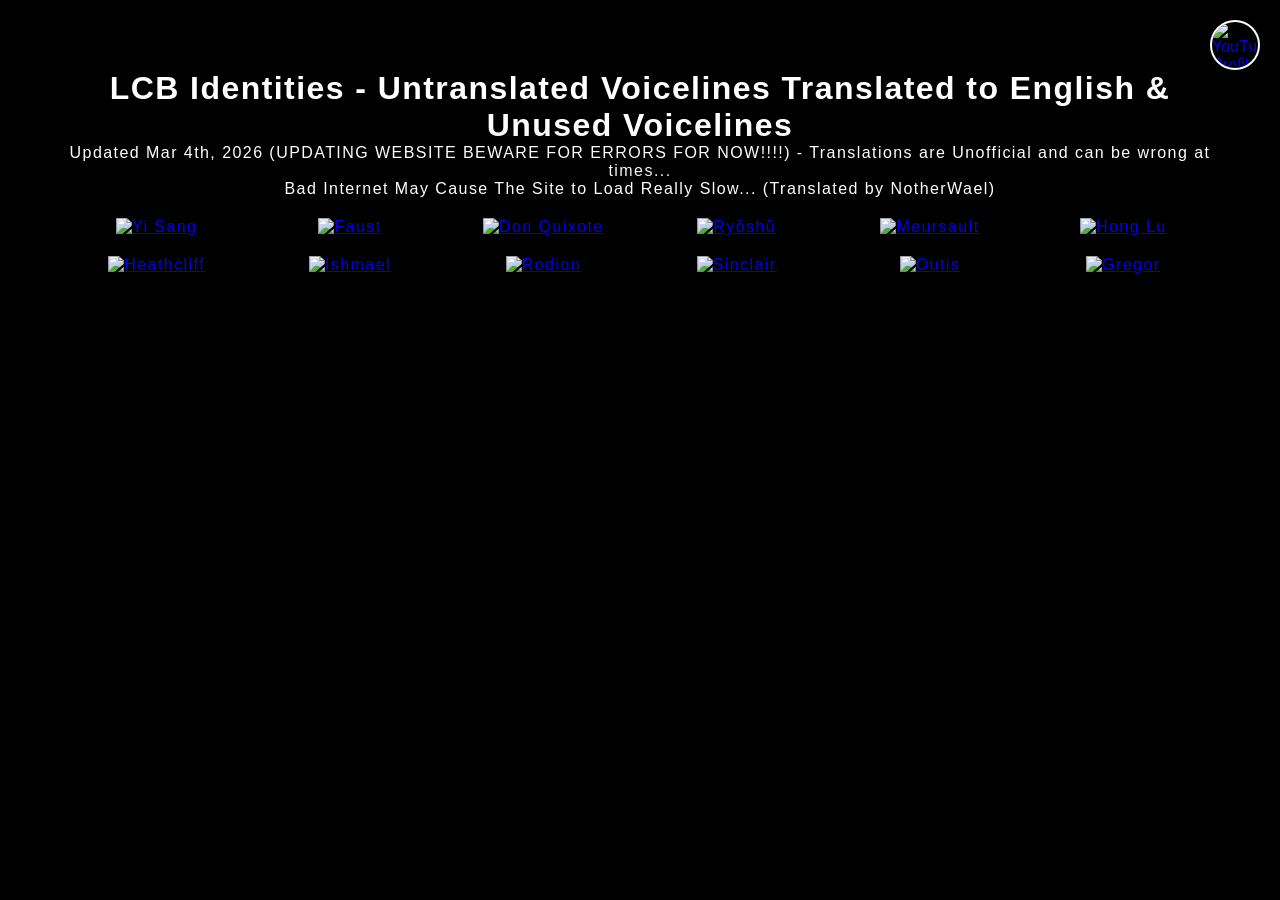
==== commit 37ca178e: "nnnnnnaaaa" ====
--- a/index.html
+++ b/index.html
@@ -48,11 +48,6 @@
 <a href="https://www.youtube.com/@NotherWael" target="_blank">
   <img src="assets/channels4_profile.jpg" alt="YouTube Profile" id="youtube-profile">
 </a>
-
-<!-- Back Button -->
-<button id="back-button" style="display:none;">
-  <img src="assets/Back.png" alt="Back" />
-</button>
 
 <div class="overlay">
   <div class="content mikodacs-text">
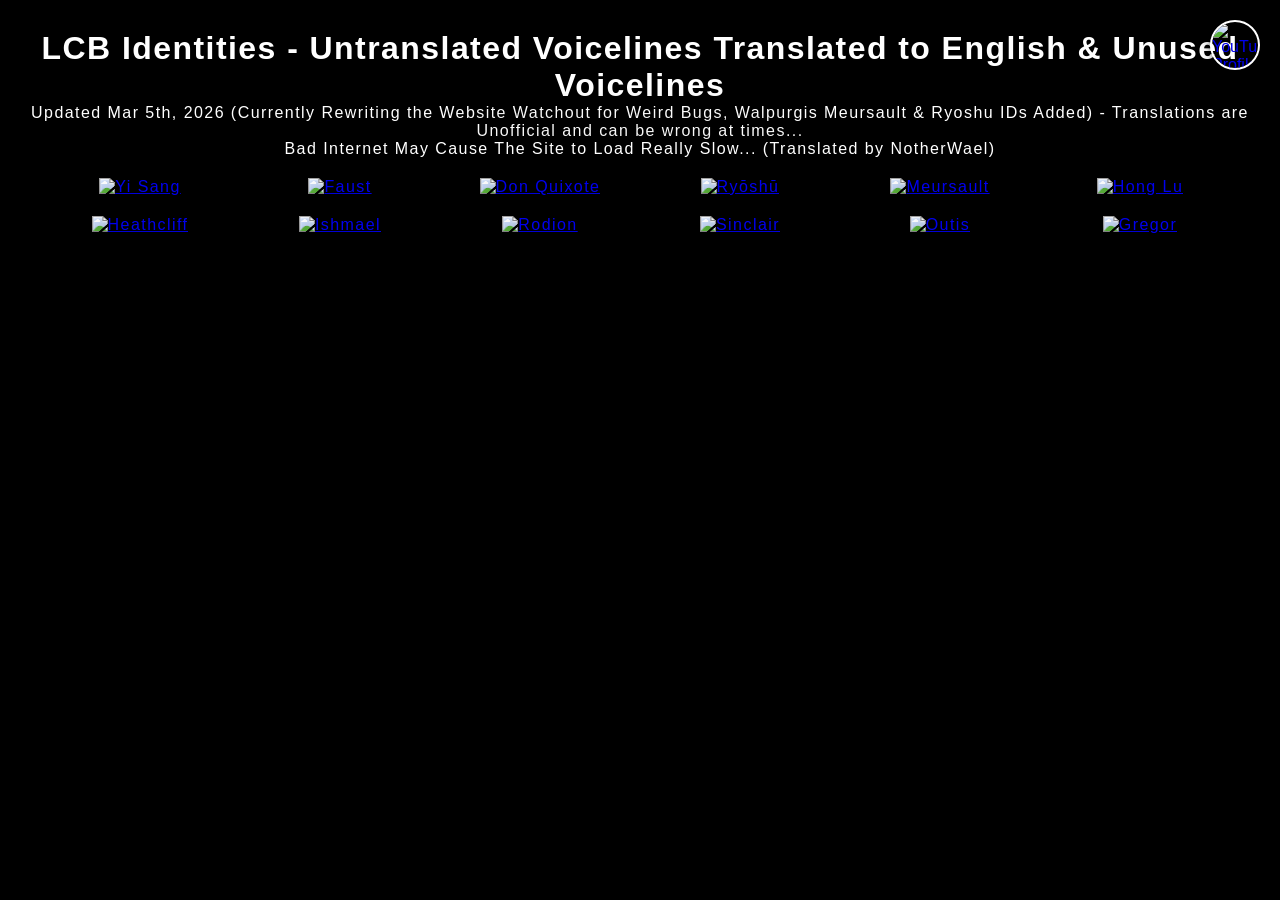
==== commit 92294b79: "Update index.html" ====
--- a/index.html
+++ b/index.html
@@ -21,22 +21,7 @@
   <link rel="preload" href="assets/Sinclair/LCB_Sinclair.png" as="image">
   <link rel="preload" href="assets/Outis/LCB_Outis.png" as="image">
   <link rel="preload" href="assets/Gregor/LCB_Gregor.png" as="image">
-  <link rel="preload" href="assets/background.png" as="image">
-  <link rel="preload" href="assets/Yi_Sang/LCB_YiSang.png" as="image">
-  <link rel="preload" href="assets/Faust/LCB_Faust.png" as="image">
-  <link rel="preload" href="assets/Don_Quixote/LCB_DonQ.png" as="image">
-  <link rel="preload" href="pages/Yi_Sang.html" as="document">
-  <link rel="preload" href="pages/Faust.html" as="document">
-  <link rel="preload" href="pages/Don_Quixote.html" as="document">
-  <link rel="preload" href="pages/Ryōshū.html" as="document">
-  <link rel="preload" href="pages/Meursault.html" as="document">
-  <link rel="preload" href="pages/Hong_Lu.html" as="document">
-  <link rel="preload" href="pages/Heathcliff.html" as="document">
-  <link rel="preload" href="pages/Ishmael.html" as="document">
-  <link rel="preload" href="pages/Rodion.html" as="document">
-  <link rel="preload" href="pages/Sinclair.html" as="document">
-  <link rel="preload" href="pages/Outis.html" as="document">
-  <link rel="preload" href="pages/Gregor.html" as="document">  
+  <link rel="preload" href="assets/background.png" as="image">  
 </head>
 <body>
 
@@ -49,6 +34,10 @@
   <img src="assets/channels4_profile.jpg" alt="YouTube Profile" id="youtube-profile">
 </a>
 
+<button id="back-button" style="display:block;">
+  <img src="/LCB-ID-TLs/assets/Back.png" alt="Back" />
+</button>
+
 <div class="overlay">
   <div class="content mikodacs-text">
     <h1 id="page-header"></h1>
@@ -56,13 +45,13 @@
 
     <!-- Main Image Gallery -->
     <div class="image-gallery">
-      <a href="pages/Yi_Sang.html" data-background="assets/Yi_Sang/LCB_YiSang.png">
+      <a href="pages/Yi_Sang.html" data-background="assets/Yi_Sang/LCB_Yi_Sang.png">
         <img src="assets/Yi_Sang.png" alt="Yi Sang">
       </a>
       <a href="pages/Faust.html" data-background="assets/Faust/LCB_Faust.png">
         <img src="assets/Faust.png" alt="Faust">
       </a>
-      <a href="pages/Don_Quixote.html" data-background="assets/Don_Quixote/LCB_DonQ.png">
+      <a href="pages/Don_Quixote.html" data-background="assets/Don_Quixote/LCB_Don_Quixote.png">
         <img src="assets/Don_Quixote.png" alt="Don Quixote">
       </a>
       <a href="pages/Ryōshū.html" data-background="assets/Ryōshū/LCB_Ryōshū.png">
--- a/style.css
+++ b/style.css
@@ -88,20 +88,16 @@
 }
 
 .overlay {
-  position: static; /* Add this */
-  background-color: rgba(0, 0, 0, 0.7);
-  min-height: 100vh;
-  margin: 0 auto;
-  padding: 40px 20px;
-  display: flex;
-  justify-content: center;
-  align-items: flex-start;
-  width: 100%;
-  box-sizing: border-box;
-}
-
-.overlay:not(:has(#dynamic-content.visible)) {
-  background-color: rgba(0, 0, 0, 0) !important;
+  position: fixed;
+  top: 0;
+  left: 0;
+  right: 0;
+  bottom: 0;
+  width: 100vw;
+  height: 100vh;
+  overflow-y: auto;
+  -webkit-overflow-scrolling: touch;
+  background-color: rgba(0, 0, 0, 0.7); /* Dark overlay always on */
 }
 
 .content {
